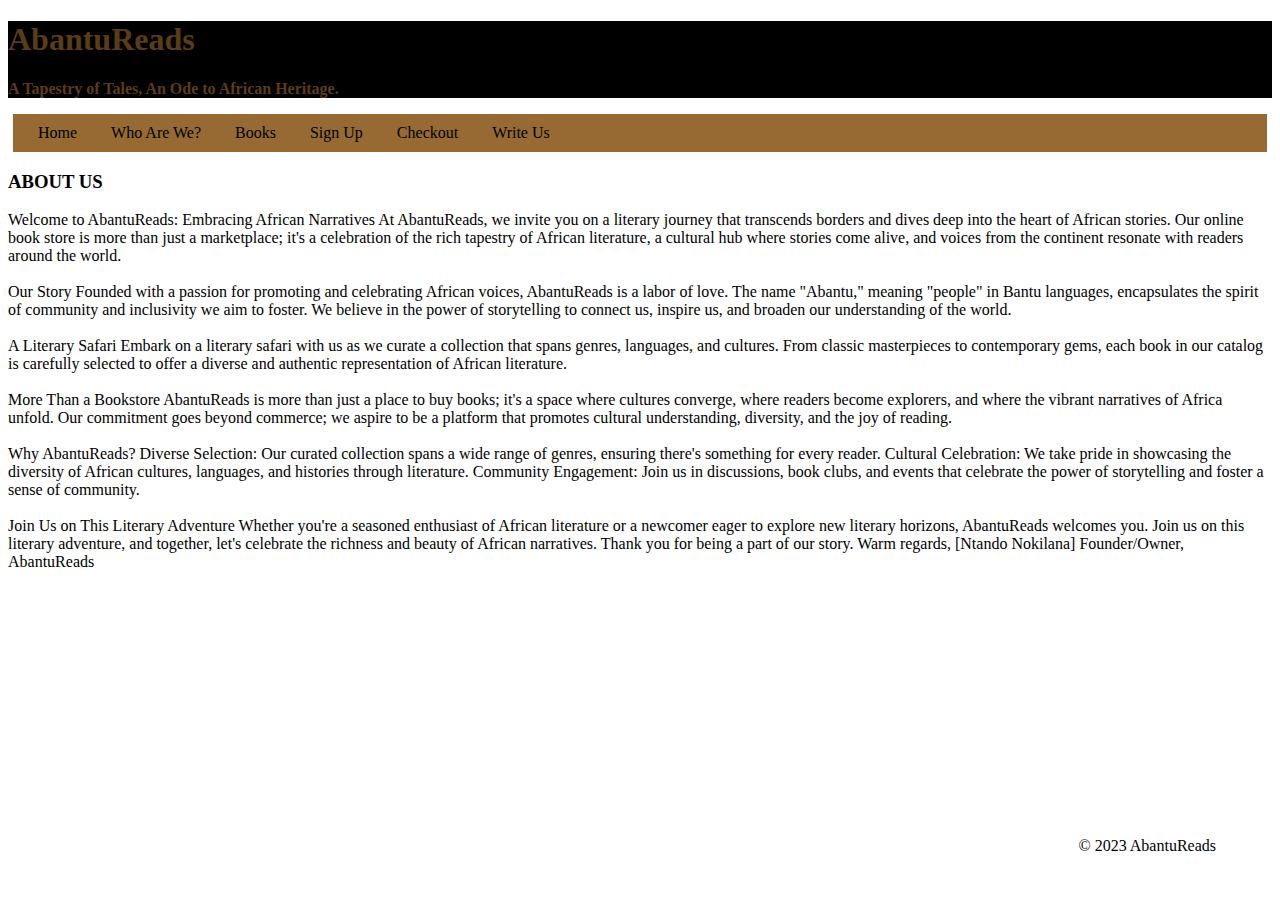
==== HTML files/aboutPage.html @ a07b9bef "Updated styling" ====
<!DOCTYPE html>
<html lang="en">
<head>
    <meta charset="UTF-8">
    <meta name="viewport" content="width=device-width, initial-scale=1.0">
    <title>About Page</title>
    <link rel="stylesheet" href="/Styling/index.css">
    <link rel="stylesheet" href="https://fonts.googleapis.com/css?family=Sofia">
</head>
<body>
    <header><h1>AbantuReads</h1>
        <p><strong>A Tapestry of Tales, An Ode to African Heritage.</strong></p>
    </header>
    <nav>
        <a href="/index.html">Home</a>
        <a href="/HTML files/aboutPage.html">Who Are We?</a>
        <a href="/HTML files/productPage.html">Books</a>
        <a href="/HTML files/adminPage.html">Sign Up</a>
        <a href="/HTML files/checkoutPage.html">Checkout</a>
        <a href="/HTML files/contactPage.html">Write Us</a>
    </nav>

    <h3>ABOUT US</h3>
    <p>Welcome to AbantuReads: Embracing African Narratives
        At AbantuReads, we invite you on a literary journey that transcends borders and dives deep into the heart of African stories. Our online book store is more than just a marketplace; it's a celebration of the rich tapestry of African literature, a cultural hub where stories come alive, and voices from the continent resonate with readers around the world.
        <br><br>
        Our Story
        
        Founded with a passion for promoting and celebrating African voices, AbantuReads is a labor of love. The name "Abantu," meaning "people" in Bantu languages, encapsulates the spirit of community and inclusivity we aim to foster. We believe in the power of storytelling to connect us, inspire us, and broaden our understanding of the world.
        <br><br>
        A Literary Safari
        
        Embark on a literary safari with us as we curate a collection that spans genres, languages, and cultures. From classic masterpieces to contemporary gems, each book in our catalog is carefully selected to offer a diverse and authentic representation of African literature.
        <br><br>
        More Than a Bookstore
        
        AbantuReads is more than just a place to buy books; it's a space where cultures converge, where readers become explorers, and where the vibrant narratives of Africa unfold. Our commitment goes beyond commerce; we aspire to be a platform that promotes cultural understanding, diversity, and the joy of reading.
        <br><br>
        Why AbantuReads?
        
        Diverse Selection: Our curated collection spans a wide range of genres, ensuring there's something for every reader.
        
        Cultural Celebration: We take pride in showcasing the diversity of African cultures, languages, and histories through literature.
        
        Community Engagement: Join us in discussions, book clubs, and events that celebrate the power of storytelling and foster a sense of community.
        <br><br>
        Join Us on This Literary Adventure
        
        Whether you're a seasoned enthusiast of African literature or a newcomer eager to explore new literary horizons, AbantuReads welcomes you. Join us on this literary adventure, and together, let's celebrate the richness and beauty of African narratives.
        
        Thank you for being a part of our story.
        
        Warm regards,
        
        [Ntando Nokilana]
        Founder/Owner, AbantuReads</p>





<script src="/Scripts/aboutPage.js"></script>
<link href="https://cdn.jsdelivr.net/npm/bootstrap@5.2.3/dist/css/bootstrap.min.css" rel="stylesheet" integrity="sha384-rbsA2VBKQhggwzxH7pPCaAqO46MgnOM80zW1RWuH61DGLwZJEdK2Kadq2F9CUG65" crossorigin="anonymous">
    <script src="https://cdn.jsdelivr.net/npm/bootstrap@5.2.3/dist/js/bootstrap.bundle.min.js" integrity="sha384-kenU1KFdBIe4zVF0s0G1M5b4hcpxyD9F7jL+jjXkk+Q2h455rYXK/7HAuoJl+0I4" crossorigin="anonymous"></script>
    <script src="https://cdn.jsdelivr.net/npm/@popperjs/core@2.11.6/dist/umd/popper.min.js" integrity="sha384-oBqDVmMz9ATKxIep9tiCxS/Z9fNfEXiDAYTujMAeBAsjFuCZSmKbSSUnQlmh/jp3" crossorigin="anonymous"></script>
    <script src="https://cdn.jsdelivr.net/npm/bootstrap@5.2.3/dist/js/bootstrap.min.js" integrity="sha384-cuYeSxntonz0PPNlHhBs68uyIAVpIIOZZ5JqeqvYYIcEL727kskC66kF92t6Xl2V" crossorigin="anonymous"></script>

<footer>
    &copy; 2023 AbantuReads
</footer>

</body>
</html>
---- Styling/index.css ----
header{
    color: #5a3d16;
    background-color: black;
}

nav a {
    color: black;
    text-decoration: none;
    padding: 10px;
    margin: 5px;
    background-color: #966a32;
    border-radius: 5px;
    transition: background-color 0.3s ease; /* Smooth transition effect */
}

nav{
    background-color: #966a32;
    padding: 10px;
    margin: 5px;
}

nav a:hover {
    background-color: #d2b48c; /* Change to a darker shade of beige on hover */
}

#homeImage{
    background-size: 50%;
    position: fixed;
}



footer{
    position:absolute;
    bottom: 5%;
    right: 5%;
}

body{
    background-repeat: no-repeat;
    background-attachment: fixed;
    background-size: 100%;
  }
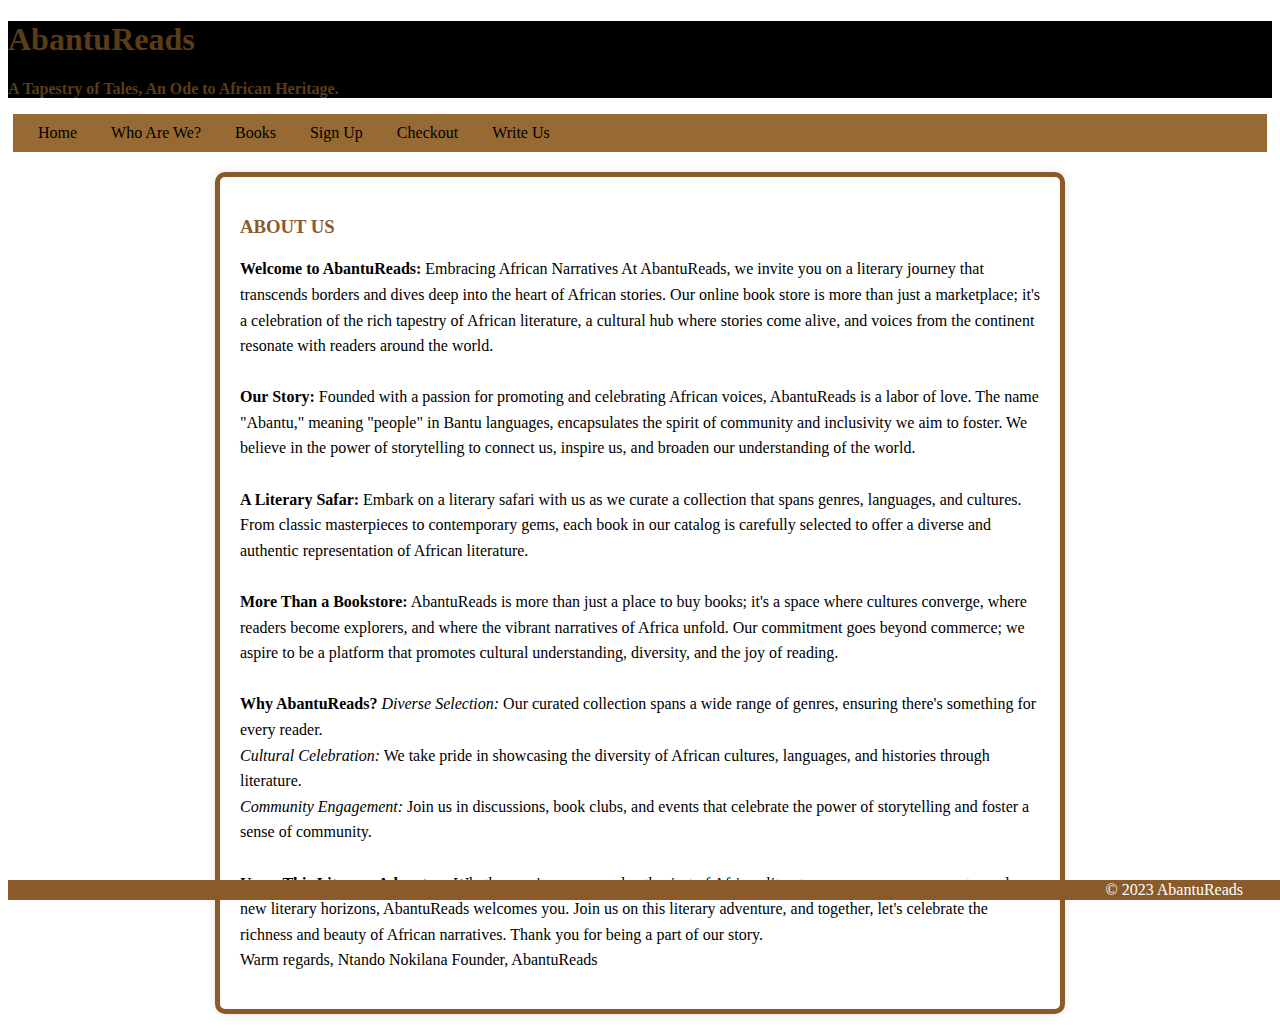
==== commit 979e273d: "updated about file" ====
--- a/HTML files/aboutPage.html
+++ b/HTML files/aboutPage.html
@@ -20,41 +20,37 @@
         <a href="/HTML files/contactPage.html">Write Us</a>
     </nav>
 
-    <h3>ABOUT US</h3>
-    <p>Welcome to AbantuReads: Embracing African Narratives
+    <div class="aboutContent-container">
+        <h3>ABOUT US</h3>
+        <p><strong>Welcome to AbantuReads:</strong> Embracing African Narratives
         At AbantuReads, we invite you on a literary journey that transcends borders and dives deep into the heart of African stories. Our online book store is more than just a marketplace; it's a celebration of the rich tapestry of African literature, a cultural hub where stories come alive, and voices from the continent resonate with readers around the world.
         <br><br>
-        Our Story
-        
+        <strong>Our Story:</strong> 
         Founded with a passion for promoting and celebrating African voices, AbantuReads is a labor of love. The name "Abantu," meaning "people" in Bantu languages, encapsulates the spirit of community and inclusivity we aim to foster. We believe in the power of storytelling to connect us, inspire us, and broaden our understanding of the world.
         <br><br>
-        A Literary Safari
-        
+        <strong>A Literary Safar:</strong> 
         Embark on a literary safari with us as we curate a collection that spans genres, languages, and cultures. From classic masterpieces to contemporary gems, each book in our catalog is carefully selected to offer a diverse and authentic representation of African literature.
         <br><br>
-        More Than a Bookstore
-        
+        <strong>More Than a Bookstore:</strong>
         AbantuReads is more than just a place to buy books; it's a space where cultures converge, where readers become explorers, and where the vibrant narratives of Africa unfold. Our commitment goes beyond commerce; we aspire to be a platform that promotes cultural understanding, diversity, and the joy of reading.
         <br><br>
-        Why AbantuReads?
-        
-        Diverse Selection: Our curated collection spans a wide range of genres, ensuring there's something for every reader.
-        
-        Cultural Celebration: We take pride in showcasing the diversity of African cultures, languages, and histories through literature.
-        
-        Community Engagement: Join us in discussions, book clubs, and events that celebrate the power of storytelling and foster a sense of community.
+        <strong>Why AbantuReads?</strong> 
+        <i>Diverse Selection:</i> Our curated collection spans a wide range of genres, ensuring there's something for every reader.
+        <br>
+        <i>Cultural Celebration:</i> We take pride in showcasing the diversity of African cultures, languages, and histories through literature.
+        <br>
+       <i>Community Engagement:</i> Join us in discussions, book clubs, and events that celebrate the power of storytelling and foster a sense of community. 
         <br><br>
-        Join Us on This Literary Adventure
-        
+        <strong>Us on This Literary Adventure</strong>
         Whether you're a seasoned enthusiast of African literature or a newcomer eager to explore new literary horizons, AbantuReads welcomes you. Join us on this literary adventure, and together, let's celebrate the richness and beauty of African narratives.
         
         Thank you for being a part of our story.
-        
+        <br>
         Warm regards,
         
-        [Ntando Nokilana]
-        Founder/Owner, AbantuReads</p>
-
+        Ntando Nokilana
+        Founder, AbantuReads</p>
+    </div>
 
 
 
@@ -65,9 +61,11 @@
     <script src="https://cdn.jsdelivr.net/npm/@popperjs/core@2.11.6/dist/umd/popper.min.js" integrity="sha384-oBqDVmMz9ATKxIep9tiCxS/Z9fNfEXiDAYTujMAeBAsjFuCZSmKbSSUnQlmh/jp3" crossorigin="anonymous"></script>
     <script src="https://cdn.jsdelivr.net/npm/bootstrap@5.2.3/dist/js/bootstrap.min.js" integrity="sha384-cuYeSxntonz0PPNlHhBs68uyIAVpIIOZZ5JqeqvYYIcEL727kskC66kF92t6Xl2V" crossorigin="anonymous"></script>
 
-<footer>
-    &copy; 2023 AbantuReads
-</footer>
+<div id="footerLook">
+   <footer>
+     &copy; 2023 AbantuReads
+   </footer>
+</div>
 
 </body>
-</html>+</html> --- a/Styling/index.css
+++ b/Styling/index.css
@@ -1,9 +1,10 @@
+/* Home Page and Nav bar styling*/
 header{
     color: #5a3d16;
     background-color: black;
 }
 
-nav a {
+nav a{
     color: black;
     text-decoration: none;
     padding: 10px;
@@ -19,7 +20,7 @@
     margin: 5px;
 }
 
-nav a:hover {
+nav a:hover{
     background-color: #d2b48c; /* Change to a darker shade of beige on hover */
 }
 
@@ -28,11 +29,19 @@
     position: fixed;
 }
 
-
-
 footer{
     position:absolute;
     bottom: 5%;
+    right: 5%;
+}
+
+#footer{
+    background-color: #8b5a2b;
+    color: #fff;
+    text-align: center;
+    padding: 10px;
+    position: fixed;
+    width: 100%;
     right: 5%;
 }
 
@@ -41,3 +50,40 @@
     background-attachment: fixed;
     background-size: 100%;
   }
+
+/* About Page */
+
+/*.aboutContent-container {
+    max-width: 800px; 
+    margin: 0 auto; 
+    padding: 20px; 
+}*/
+
+.aboutContent-container{
+    background-color: #fff;
+    background-image: url(https://i.postimg.cc/SxCd3KB6/vintage-paper-book.jpg);
+    max-width: 800px;
+    margin: 20px auto;
+    padding: 20px;
+    box-shadow: 0 0 10px rgba(0, 0, 0, 0.1);
+    border: 5px solid #8b5a2b; /* Dark brown border to simulate torn edges */
+    border-radius: 10px;
+}
+
+.aboutContent-container h3{
+    color: #8b5a2b;
+}
+
+.aboutContent-container p{
+    line-height: 1.6;
+}
+
+#footerLook{
+     background-color: #8b5a2b;
+     color: #fff;
+     text-align: center;
+     padding: 10px;
+     position: fixed;
+     bottom: 0;
+     width: 100%;
+}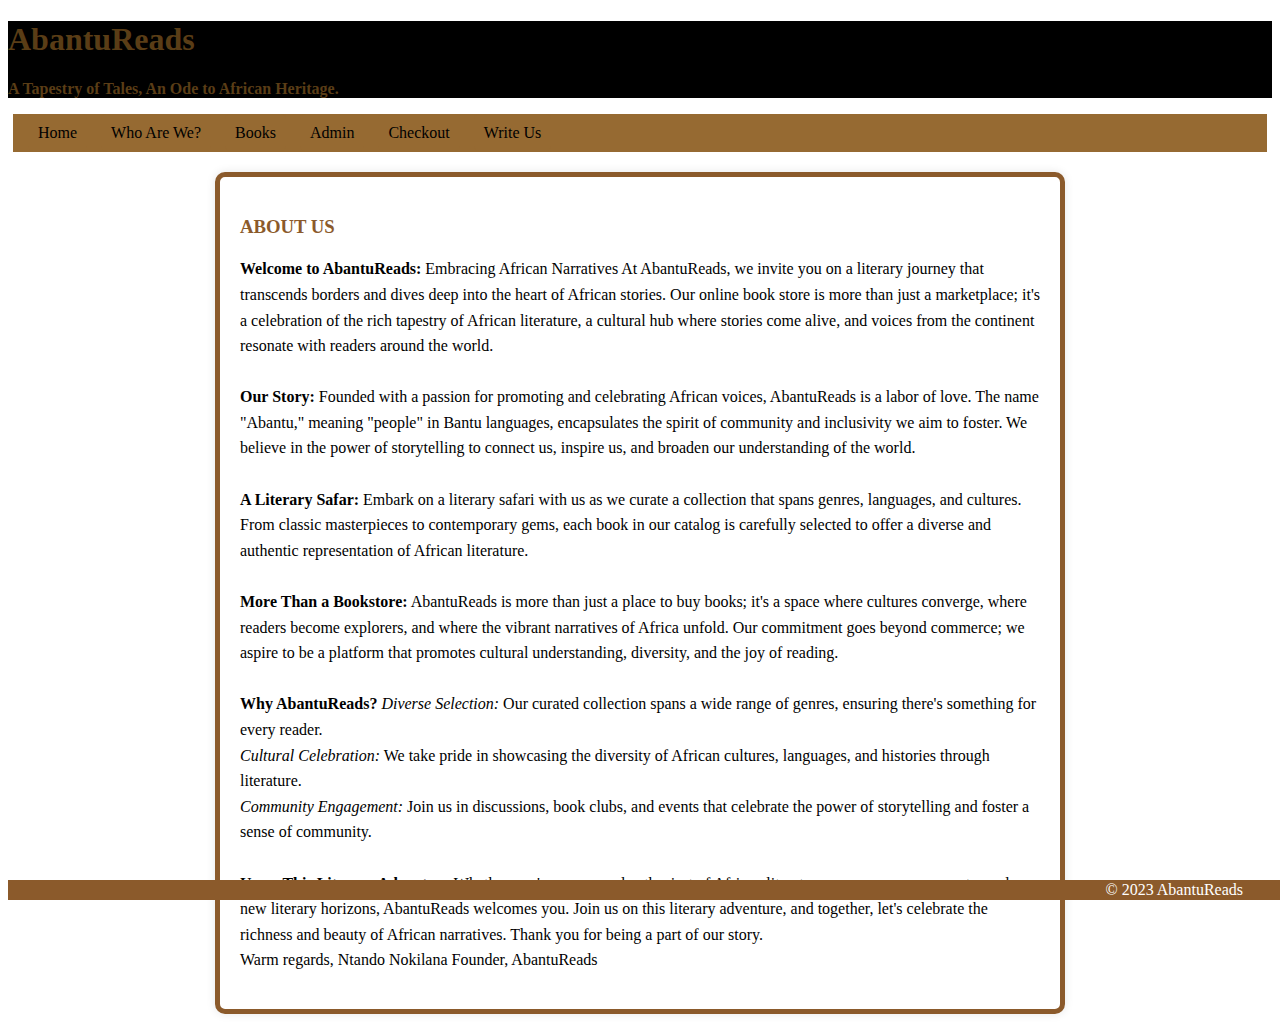
==== commit 71506095: "updated files" ====
--- a/HTML files/aboutPage.html
+++ b/HTML files/aboutPage.html
@@ -15,7 +15,7 @@
         <a href="/index.html">Home</a>
         <a href="/HTML files/aboutPage.html">Who Are We?</a>
         <a href="/HTML files/productPage.html">Books</a>
-        <a href="/HTML files/adminPage.html">Sign Up</a>
+        <a href="/HTML files/adminPage.html">Admin</a>
         <a href="/HTML files/checkoutPage.html">Checkout</a>
         <a href="/HTML files/contactPage.html">Write Us</a>
     </nav>
--- a/Styling/index.css
+++ b/Styling/index.css
@@ -86,4 +86,29 @@
      position: fixed;
      bottom: 0;
      width: 100%;
-}+}
+
+/* Product Page styling*/
+
+.s-buttons {
+    display: flex;
+    gap: 10px; 
+}
+
+.s-buttons input{
+    padding: 5px;
+    border: 1px solid black;
+}
+
+.s-buttons button{
+    padding: 10px;
+    background-color: #6a6e10;
+    color: white; 
+    border-radius: 5px;
+    cursor: pointer;
+}
+
+.s-buttons button:hover{
+    background-color: #8B4513;
+}
+
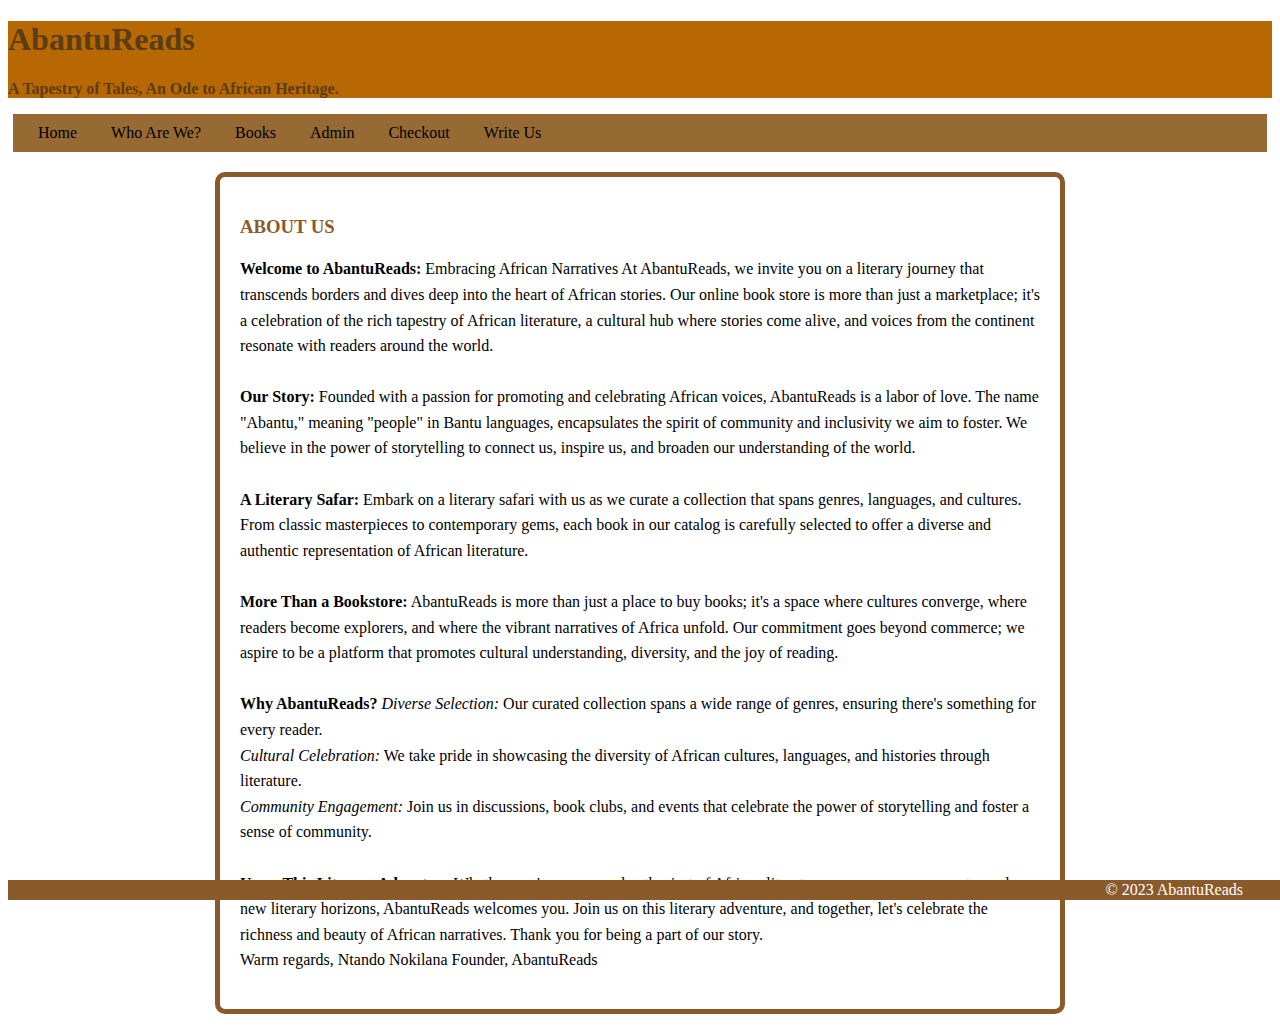
==== commit 8f8f10d9: "Updated files" ====
--- a/HTML files/aboutPage.html
+++ b/HTML files/aboutPage.html
@@ -7,8 +7,13 @@
     <link rel="stylesheet" href="/Styling/index.css">
     <link rel="stylesheet" href="https://fonts.googleapis.com/css?family=Sofia">
 </head>
+<style>
+    body{
+       background-image: url("https://i.postimg.cc/XJBSWqdK/goldcoasthoney.jpg");
+    }
+</style>
 <body>
-    <header><h1>AbantuReads</h1>
+    <header><h1>AbantuReads</h1> 
         <p><strong>A Tapestry of Tales, An Ode to African Heritage.</strong></p>
     </header>
     <nav>
--- a/Styling/index.css
+++ b/Styling/index.css
@@ -1,7 +1,7 @@
 /* Home Page and Nav bar styling*/
 header{
     color: #5a3d16;
-    background-color: black;
+    background-color: #b76802;
 }
 
 nav a{
@@ -34,7 +34,7 @@
     bottom: 5%;
     right: 5%;
 }
-
+/*footer styling*/
 #footer{
     background-color: #8b5a2b;
     color: #fff;
@@ -65,7 +65,6 @@
     max-width: 800px;
     margin: 20px auto;
     padding: 20px;
-    box-shadow: 0 0 10px rgba(0, 0, 0, 0.1);
     border: 5px solid #8b5a2b; /* Dark brown border to simulate torn edges */
     border-radius: 10px;
 }
@@ -77,7 +76,7 @@
 .aboutContent-container p{
     line-height: 1.6;
 }
-
+/* some more footer styling*/
 #footerLook{
      background-color: #8b5a2b;
      color: #fff;
@@ -112,3 +111,55 @@
     background-color: #8B4513;
 }
 
+/* Contact Page styling*/
+.contact-form {
+    background-color: #8B4513;
+    width: 50%;
+    margin: 20px auto;
+    padding: 20px;
+    border-radius: 10px;
+}
+
+form{
+    display: flex;
+    flex-direction: column;
+}
+
+.send-message button{
+    padding: 10px;
+    background-color: #6a6e10;
+    color: white; 
+    border-radius: 5px;
+    cursor: pointer;
+}
+
+.send-message button:hover{
+    background-color: #8B4513;
+}
+
+.tagline{
+    text-shadow: #966a32;
+}
+
+h2{
+    color: #2e1d0c;
+}
+
+/* 
+} */
+
+
+#wUs{
+    color: Red;
+    text-align: center;
+    font-family: Sofia;
+    font-size: larger;
+    font-weight: bold;
+}
+#wUs{
+    color: rgba(106, 56, 23, 0.959);
+    text-align: center;
+    font-family: Sofia;
+    font-size: larger;
+    font-weight: bold;
+} 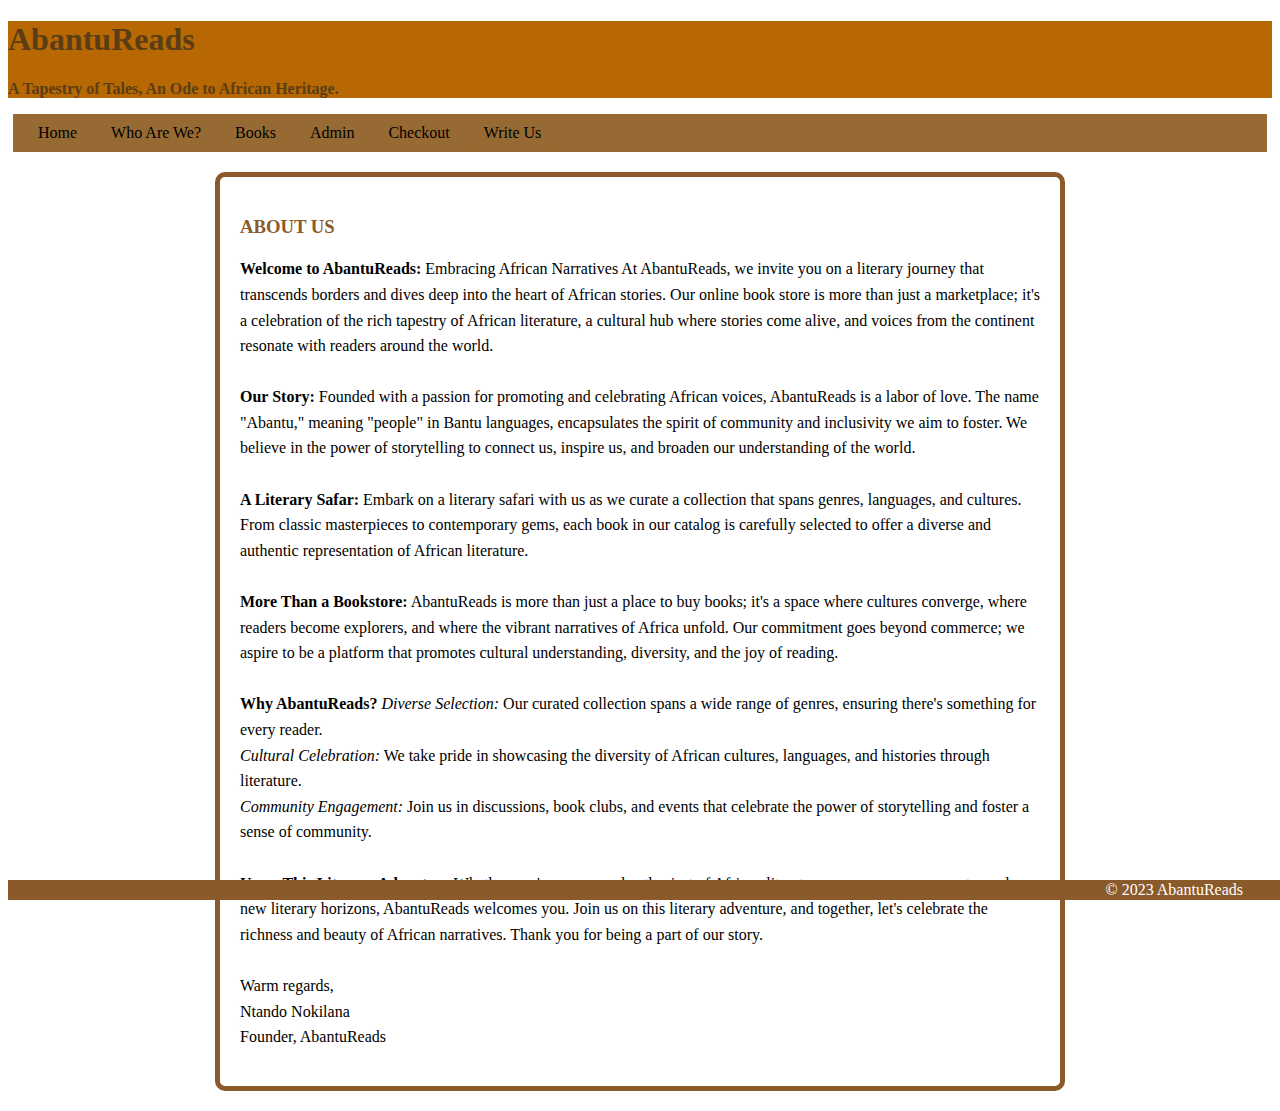
==== commit ccff6176: "Updated Files" ====
--- a/HTML files/aboutPage.html
+++ b/HTML files/aboutPage.html
@@ -5,7 +5,7 @@
     <meta name="viewport" content="width=device-width, initial-scale=1.0">
     <title>About Page</title>
     <link rel="stylesheet" href="/Styling/index.css">
-    <link rel="stylesheet" href="https://fonts.googleapis.com/css?family=Sofia">
+    <link rel="stylesheet" href="https://fonts.googleapis.com/css?family=Trirong">
 </head>
 <style>
     body{
@@ -50,10 +50,11 @@
         Whether you're a seasoned enthusiast of African literature or a newcomer eager to explore new literary horizons, AbantuReads welcomes you. Join us on this literary adventure, and together, let's celebrate the richness and beauty of African narratives.
         
         Thank you for being a part of our story.
+        <br><br>
+        Warm regards,
         <br>
-        Warm regards,
-        
         Ntando Nokilana
+        <br>
         Founder, AbantuReads</p>
     </div>
 
--- a/Styling/index.css
+++ b/Styling/index.css
@@ -24,10 +24,10 @@
     background-color: #d2b48c; /* Change to a darker shade of beige on hover */
 }
 
-#homeImage{
+/* #homeImage{
     background-size: 50%;
     position: fixed;
-}
+} */
 
 footer{
     position:absolute;
@@ -137,9 +137,9 @@
     background-color: #8B4513;
 }
 
-.tagline{
-    text-shadow: #966a32;
-}
+/* .tagline{
+    text-shadow: #422e14;
+} */
 
 h2{
     color: #2e1d0c;
@@ -149,17 +149,62 @@
 } */
 
 
-#wUs{
+/* #wUs{
     color: Red;
     text-align: center;
-    font-family: Sofia;
+    font-family: Trirong;
     font-size: larger;
     font-weight: bold;
-}
+} */
+
 #wUs{
-    color: rgba(106, 56, 23, 0.959);
+    color: rgba(0, 0, 0, 0.959);
     text-align: center;
-    font-family: Sofia;
+    font-family: Trirong;
     font-size: larger;
     font-weight: bold;
-} +} 
+
+/* Cart section styling */
+#cart {
+    position: fixed;
+    top: 0;
+    right: 0;
+    background-color: #fff;
+    padding: 10px;
+    border: 1px solid #ddd;
+  }
+  
+  #cart-items {
+    list-style-type: none;
+    padding: 0;
+    margin: 0;
+  }
+  
+  .cart-item {
+    display: flex;
+    justify-content: space-between;
+    align-items: center;
+    border-bottom: 1px solid #ddd;
+    padding: 5px 0;
+  }
+  
+  .cart-item button {
+    background-color: #dc3545;
+    color: #fff;
+    border: none;
+    padding: 3px 6px;
+    cursor: pointer;
+  }
+
+  /* card styling */
+  .card {
+    max-width: 18rem;
+  }
+  
+  .row-of-cards {
+    display: flex;
+    flex-wrap: wrap;
+    justify-content: space-between;
+    margin-bottom: 15px;
+  }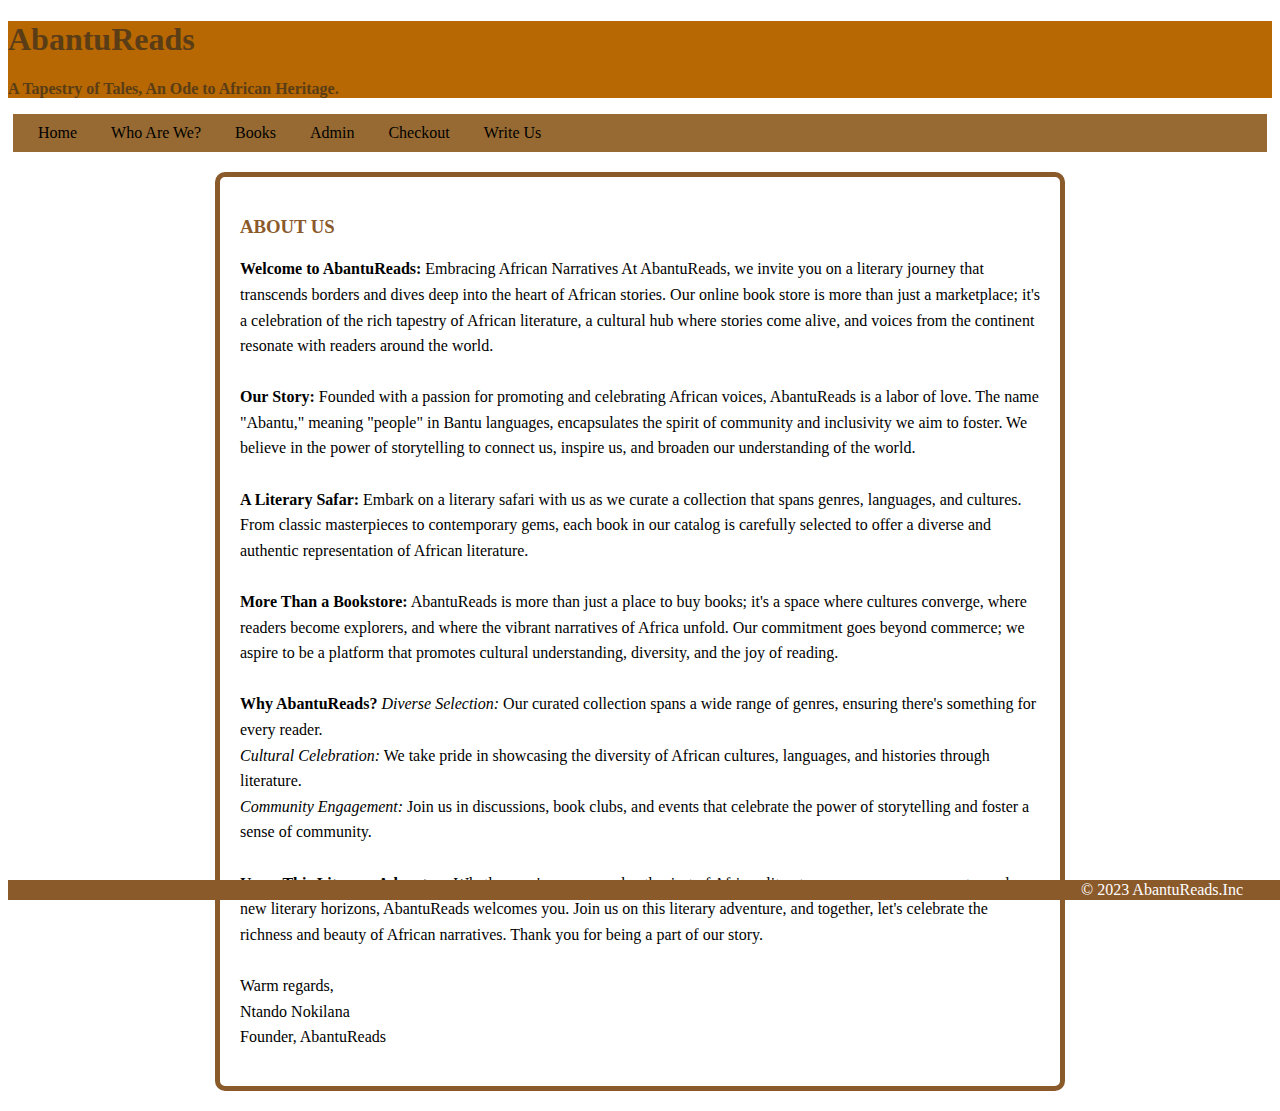
==== commit f9e44fc8: "Updated files" ====
--- a/HTML files/aboutPage.html
+++ b/HTML files/aboutPage.html
@@ -69,7 +69,7 @@
 
 <div id="footerLook">
    <footer>
-     &copy; 2023 AbantuReads
+     &copy; 2023 AbantuReads.Inc
    </footer>
 </div>
 
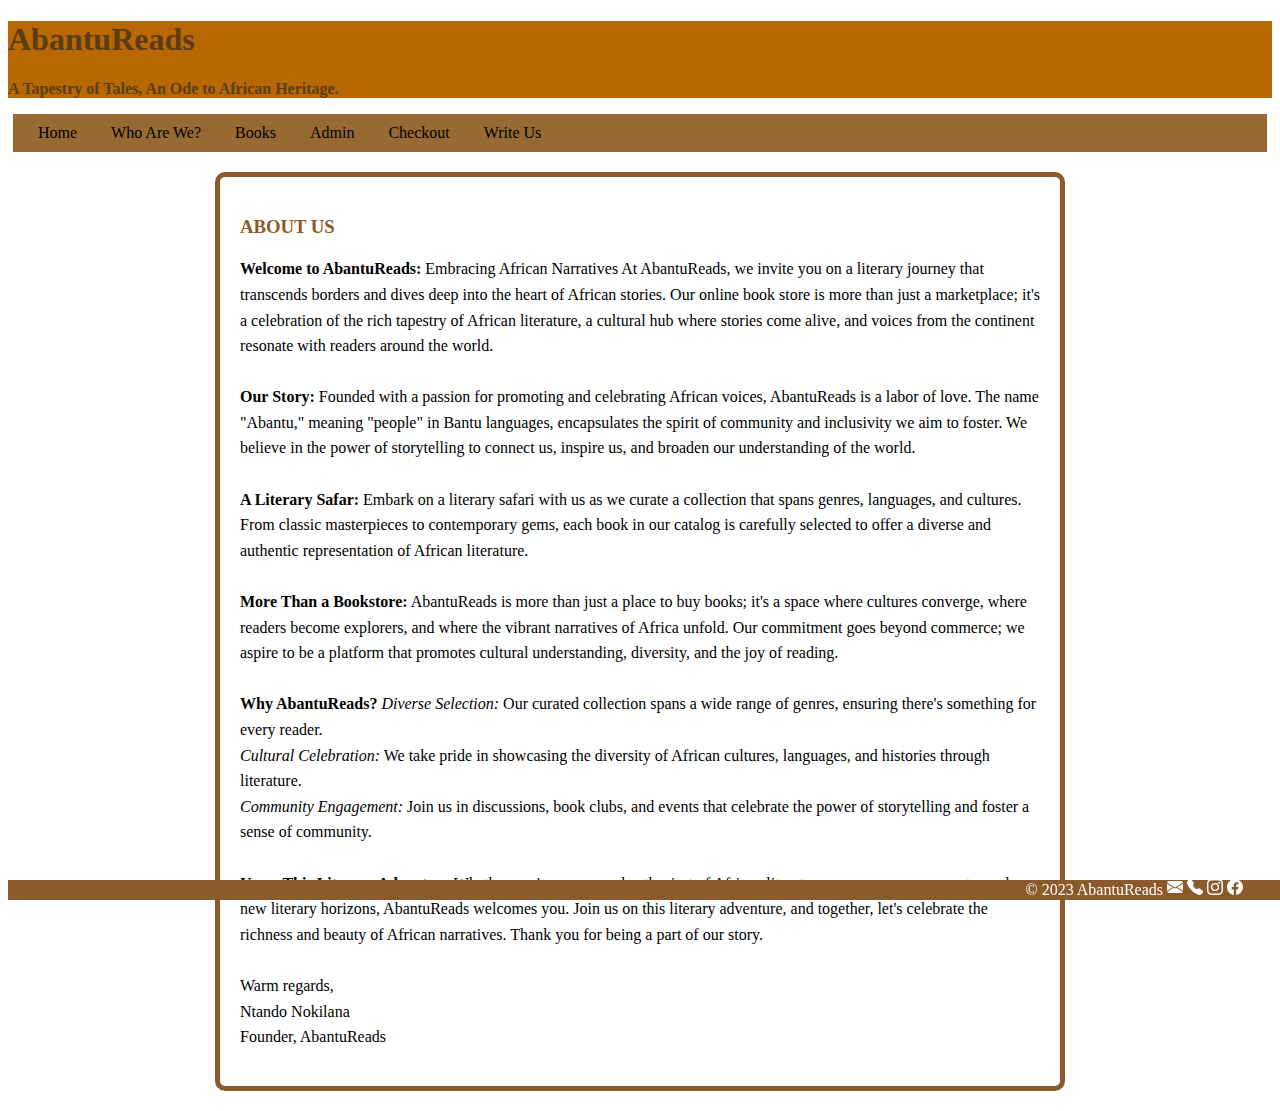
==== commit 1cf0062d: "Updated files" ====
--- a/HTML files/aboutPage.html
+++ b/HTML files/aboutPage.html
@@ -67,11 +67,22 @@
     <script src="https://cdn.jsdelivr.net/npm/@popperjs/core@2.11.6/dist/umd/popper.min.js" integrity="sha384-oBqDVmMz9ATKxIep9tiCxS/Z9fNfEXiDAYTujMAeBAsjFuCZSmKbSSUnQlmh/jp3" crossorigin="anonymous"></script>
     <script src="https://cdn.jsdelivr.net/npm/bootstrap@5.2.3/dist/js/bootstrap.min.js" integrity="sha384-cuYeSxntonz0PPNlHhBs68uyIAVpIIOZZ5JqeqvYYIcEL727kskC66kF92t6Xl2V" crossorigin="anonymous"></script>
 
-<div id="footerLook">
-   <footer>
-     &copy; 2023 AbantuReads.Inc
-   </footer>
-</div>
-
+    <div id="footerLook">
+        <footer>
+          &copy; 2023 AbantuReads 
+          <svg xmlns="http://www.w3.org/2000/svg" width="16" height="16" fill="currentColor" class="bi bi-envelope-fill" viewBox="0 0 16 16">
+            <path d="M.05 3.555A2 2 0 0 1 2 2h12a2 2 0 0 1 1.95 1.555L8 8.414.05 3.555ZM0 4.697v7.104l5.803-3.558zM6.761 8.83l-6.57 4.027A2 2 0 0 0 2 14h12a2 2 0 0 0 1.808-1.144l-6.57-4.027L8 9.586l-1.239-.757Zm3.436-.586L16 11.801V4.697l-5.803 3.546Z"/>
+          </svg>
+          <svg xmlns="http://www.w3.org/2000/svg" width="16" height="16" fill="currentColor" class="bi bi-telephone-fill" viewBox="0 0 16 16">
+            <path fill-rule="evenodd" d="M1.885.511a1.745 1.745 0 0 1 2.61.163L6.29 2.98c.329.423.445.974.315 1.494l-.547 2.19a.678.678 0 0 0 .178.643l2.457 2.457a.678.678 0 0 0 .644.178l2.189-.547a1.745 1.745 0 0 1 1.494.315l2.306 1.794c.829.645.905 1.87.163 2.611l-1.034 1.034c-.74.74-1.846 1.065-2.877.702a18.634 18.634 0 0 1-7.01-4.42 18.634 18.634 0 0 1-4.42-7.009c-.362-1.03-.037-2.137.703-2.877L1.885.511z"/>
+          </svg>
+          <svg xmlns="http://www.w3.org/2000/svg" width="16" height="16" fill="currentColor" class="bi bi-instagram" viewBox="0 0 16 16">
+            <path d="M8 0C5.829 0 5.556.01 4.703.048 3.85.088 3.269.222 2.76.42a3.917 3.917 0 0 0-1.417.923A3.927 3.927 0 0 0 .42 2.76C.222 3.268.087 3.85.048 4.7.01 5.555 0 5.827 0 8.001c0 2.172.01 2.444.048 3.297.04.852.174 1.433.372 1.942.205.526.478.972.923 1.417.444.445.89.719 1.416.923.51.198 1.09.333 1.942.372C5.555 15.99 5.827 16 8 16s2.444-.01 3.298-.048c.851-.04 1.434-.174 1.943-.372a3.916 3.916 0 0 0 1.416-.923c.445-.445.718-.891.923-1.417.197-.509.332-1.09.372-1.942C15.99 10.445 16 10.173 16 8s-.01-2.445-.048-3.299c-.04-.851-.175-1.433-.372-1.941a3.926 3.926 0 0 0-.923-1.417A3.911 3.911 0 0 0 13.24.42c-.51-.198-1.092-.333-1.943-.372C10.443.01 10.172 0 7.998 0h.003zm-.717 1.442h.718c2.136 0 2.389.007 3.232.046.78.035 1.204.166 1.486.275.373.145.64.319.92.599.28.28.453.546.598.92.11.281.24.705.275 1.485.039.843.047 1.096.047 3.231s-.008 2.389-.047 3.232c-.035.78-.166 1.203-.275 1.485a2.47 2.47 0 0 1-.599.919c-.28.28-.546.453-.92.598-.28.11-.704.24-1.485.276-.843.038-1.096.047-3.232.047s-2.39-.009-3.233-.047c-.78-.036-1.203-.166-1.485-.276a2.478 2.478 0 0 1-.92-.598 2.48 2.48 0 0 1-.6-.92c-.109-.281-.24-.705-.275-1.485-.038-.843-.046-1.096-.046-3.233 0-2.136.008-2.388.046-3.231.036-.78.166-1.204.276-1.486.145-.373.319-.64.599-.92.28-.28.546-.453.92-.598.282-.11.705-.24 1.485-.276.738-.034 1.024-.044 2.515-.045v.002zm4.988 1.328a.96.96 0 1 0 0 1.92.96.96 0 0 0 0-1.92zm-4.27 1.122a4.109 4.109 0 1 0 0 8.217 4.109 4.109 0 0 0 0-8.217zm0 1.441a2.667 2.667 0 1 1 0 5.334 2.667 2.667 0 0 1 0-5.334"/>
+          </svg>
+          <svg xmlns="http://www.w3.org/2000/svg" width="16" height="16" fill="currentColor" class="bi bi-facebook" viewBox="0 0 16 16">
+            <path d="M16 8.049c0-4.446-3.582-8.05-8-8.05C3.58 0-.002 3.603-.002 8.05c0 4.017 2.926 7.347 6.75 7.951v-5.625h-2.03V8.05H6.75V6.275c0-2.017 1.195-3.131 3.022-3.131.876 0 1.791.157 1.791.157v1.98h-1.009c-.993 0-1.303.621-1.303 1.258v1.51h2.218l-.354 2.326H9.25V16c3.824-.604 6.75-3.934 6.75-7.951"/>
+          </svg>
+        </footer>
+     </div>
 </body>
 </html> --- a/Styling/index.css
+++ b/Styling/index.css
@@ -207,4 +207,13 @@
     flex-wrap: wrap;
     justify-content: space-between;
     margin-bottom: 15px;
-  }+  }
+
+  /* Mobile responsiveness styling */
+
+/* media quer */
+@media screen and (max-width:700px) {
+    body{
+        background-color: rgb(250, 230, 247);
+    }
+}